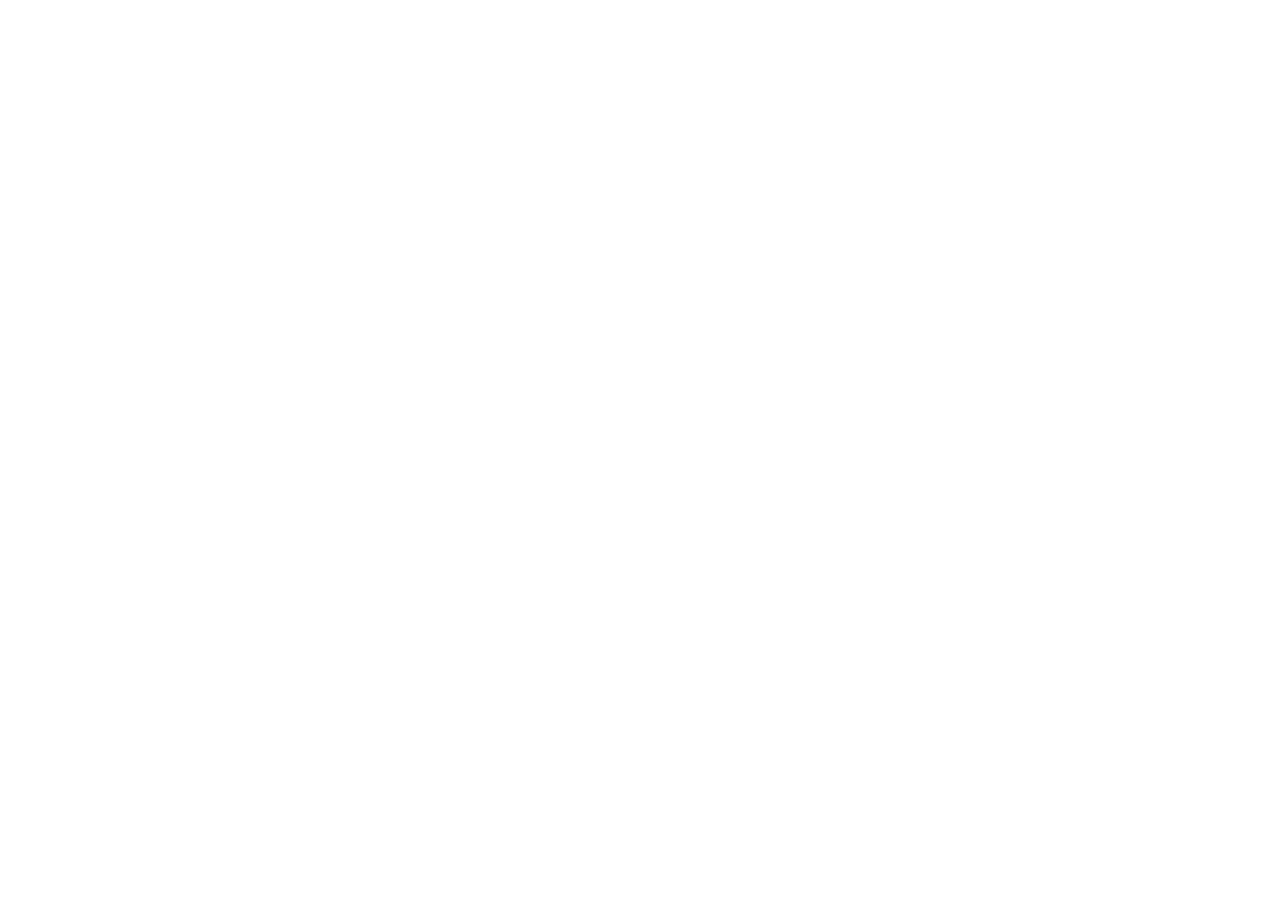
==== login.html @ 13ed6ed2 "大事件项目准备工作" ====
<!DOCTYPE html>
<html lang="en">

<head>
    <meta charset="UTF-8">
    <meta http-equiv="X-UA-Compatible" content="IE=edge">
    <meta name="viewport" content="width=device-width, initial-scale=1.0">
    <title>Document</title>
</head>

<body>

</body>

</html>
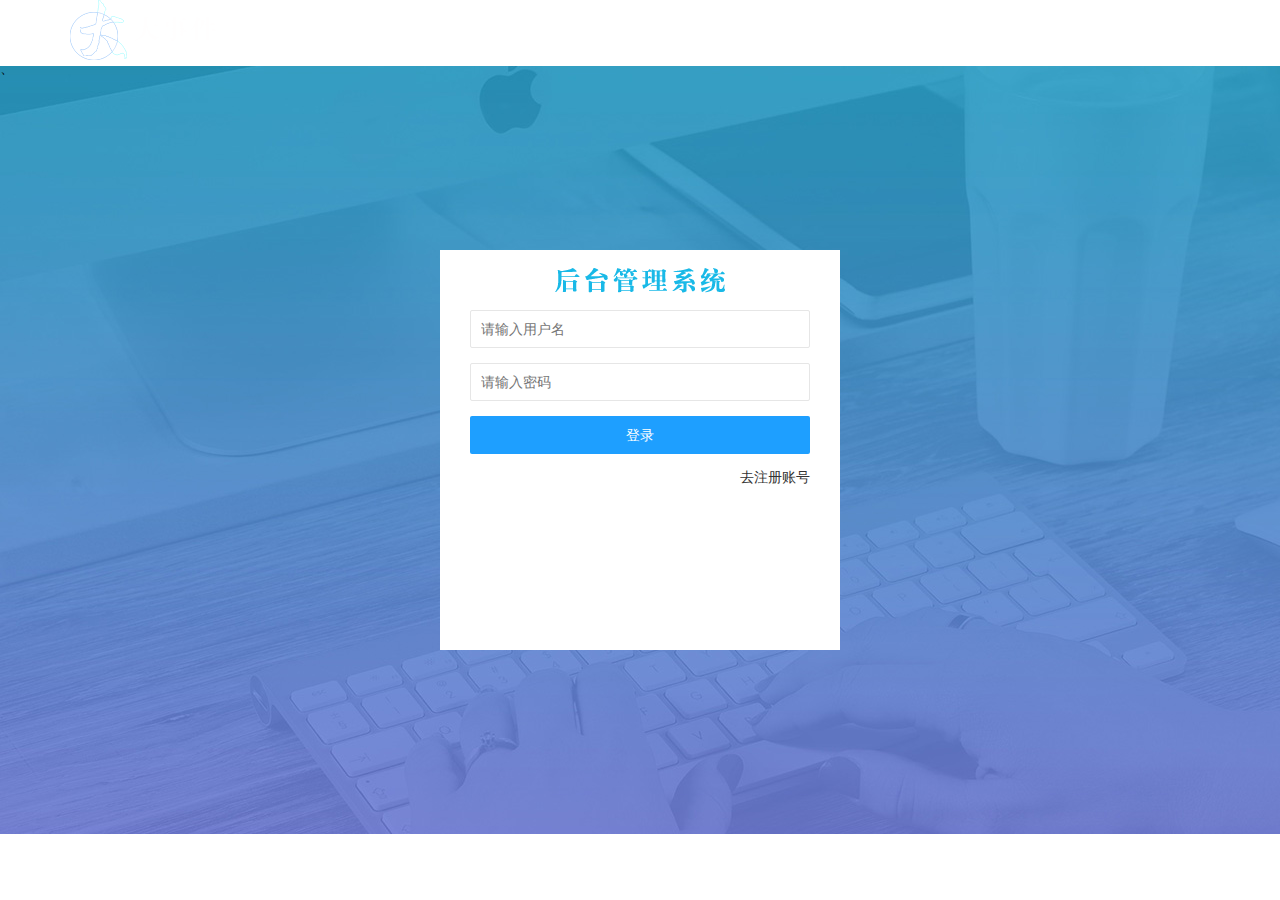
==== commit 78b5ccc9: "9.29晚学习结束" ====
--- a/login.html
+++ b/login.html
@@ -5,11 +5,75 @@
     <meta charset="UTF-8">
     <meta http-equiv="X-UA-Compatible" content="IE=edge">
     <meta name="viewport" content="width=device-width, initial-scale=1.0">
-    <title>Document</title>
+    <title>大事件注册登录页面</title>
+    <!-- 导入layui样式 -->
+    <link rel="stylesheet" href="/assets/lib/layui/css/layui.css">
+    <!-- 导入login样式 -->
+    <link rel="stylesheet" href="/assets/css/login.css">
 </head>
 
 <body>
+    <!-- 注册页面左上角logo -->
+    <div class="layui-main">
+        <img src="/assets/images/logo.png" alt="" />
+    </div>
+    <!-- 登录注册页面 -->
+    <div class="loginAndReg">
+        <!-- 头部titlelogo -->
+        <div class="title_login"></div>
+        <!-- 登录的窗口 -->
+        <div class="login_box">
+            <!-- 账号 -->
+            <form class="layui-form" action="">
+                <div class="layui-form-item">
+                    <input type="text" name="username" required lay-verify="required" placeholder="请输入用户名" autocomplete="off" class="layui-input">
+                </div>
+                <!-- 密码 -->
+                <div class="layui-form-item">
+                    <input type="text" name="passworld" required lay-verify="required|pwd" placeholder="请输入密码" autocomplete="off" class="layui-input">
+                </div>
+                <!-- 登录按钮 -->
+                <div class="layui-form-item">
+                    <button class="layui-btn layui-btn-fluid layui-btn-normal" lay-submit lay-filter="formDemo">登录</button>
+                </div>
+                <!-- 去注册账号 -->
+                <div class="layui-form-item links"><a href="javascript:;" id=link_login>去注册账号</a></div>
+            </form>
+        </div>
+        <!-- 注册的窗口 -->
+        <div class="reg_box">
+            <!-- 账号 -->
+            <form class="layui-form" action="">
+                <div class="layui-form-item">
+                    <input type="text" name="username" required lay-verify="required" placeholder="请输入用户名" autocomplete="off" class="layui-input">
+                </div>
+                <!-- 密码 -->
+                <div class="layui-form-item">
+                    <input type="text" name="passworld" required lay-verify="required|pwd" placeholder="请输入密码" autocomplete="off" class="layui-input">
+                </div>
+                <!-- 确认密码 -->
+                <div class="layui-form-item">
+                    <input type="text" name="repassworld" required lay-verify="required|pwd" placeholder="再次确认密码" autocomplete="off" class="layui-input">
+                </div>
+                <!-- 登录按钮 -->
+                <div class="layui-form-item">
+                    <button class="layui-btn layui-btn-fluid layui-btn-normal" lay-submit lay-filter="formDemo">注册</button>
+                </div>
+                <!-- 去注册账号 -->
+                <div class="layui-form-item links"> <a href="javascript:;" id=link_reg>去登录账号</a></div>
+            </form>
 
+        </div>
+    </div>
+
+
+
+    <!-- 导入layui脚本 -->
+    <script src="/assets/lib/layui/layui.all.js"></script>
+    <!-- 导入jquery脚本 -->、
+    <script src="/assets/lib/jquery.js"></script>
+    <!-- 导入login的脚本 -->
+    <script src="/assets/js/login.js"></script>
 </body>
 
 </html>--- a/assets/lib/layui/css/layui.css
+++ b/assets/lib/layui/css/layui.css
@@ -0,0 +1,2 @@
+/** layui-v2.5.5 MIT License By https://www.layui.com */
+ .layui-inline,img{display:inline-block;vertical-align:middle}h1,h2,h3,h4,h5,h6{font-weight:400}.layui-edge,.layui-header,.layui-inline,.layui-main{position:relative}.layui-body,.layui-edge,.layui-elip{overflow:hidden}.layui-btn,.layui-edge,.layui-inline,img{vertical-align:middle}.layui-btn,.layui-disabled,.layui-icon,.layui-unselect{-moz-user-select:none;-webkit-user-select:none;-ms-user-select:none}.layui-elip,.layui-form-checkbox span,.layui-form-pane .layui-form-label{text-overflow:ellipsis;white-space:nowrap}.layui-breadcrumb,.layui-tree-btnGroup{visibility:hidden}blockquote,body,button,dd,div,dl,dt,form,h1,h2,h3,h4,h5,h6,input,li,ol,p,pre,td,textarea,th,ul{margin:0;padding:0;-webkit-tap-highlight-color:rgba(0,0,0,0)}a:active,a:hover{outline:0}img{border:none}li{list-style:none}table{border-collapse:collapse;border-spacing:0}h4,h5,h6{font-size:100%}button,input,optgroup,option,select,textarea{font-family:inherit;font-size:inherit;font-style:inherit;font-weight:inherit;outline:0}pre{white-space:pre-wrap;white-space:-moz-pre-wrap;white-space:-pre-wrap;white-space:-o-pre-wrap;word-wrap:break-word}body{line-height:24px;font:14px Helvetica Neue,Helvetica,PingFang SC,Tahoma,Arial,sans-serif}hr{height:1px;margin:10px 0;border:0;clear:both}a{color:#333;text-decoration:none}a:hover{color:#777}a cite{font-style:normal;*cursor:pointer}.layui-border-box,.layui-border-box *{box-sizing:border-box}.layui-box,.layui-box *{box-sizing:content-box}.layui-clear{clear:both;*zoom:1}.layui-clear:after{content:'\20';clear:both;*zoom:1;display:block;height:0}.layui-inline{*display:inline;*zoom:1}.layui-edge{display:inline-block;width:0;height:0;border-width:6px;border-style:dashed;border-color:transparent}.layui-edge-top{top:-4px;border-bottom-color:#999;border-bottom-style:solid}.layui-edge-right{border-left-color:#999;border-left-style:solid}.layui-edge-bottom{top:2px;border-top-color:#999;border-top-style:solid}.layui-edge-left{border-right-color:#999;border-right-style:solid}.layui-disabled,.layui-disabled:hover{color:#d2d2d2!important;cursor:not-allowed!important}.layui-circle{border-radius:100%}.layui-show{display:block!important}.layui-hide{display:none!important}@font-face{font-family:layui-icon;src:url(../font/iconfont.eot?v=250);src:url(../font/iconfont.eot?v=250#iefix) format('embedded-opentype'),url(../font/iconfont.woff2?v=250) format('woff2'),url(../font/iconfont.woff?v=250) format('woff'),url(../font/iconfont.ttf?v=250) format('truetype'),url(../font/iconfont.svg?v=250#layui-icon) format('svg')}.layui-icon{font-family:layui-icon!important;font-size:16px;font-style:normal;-webkit-font-smoothing:antialiased;-moz-osx-font-smoothing:grayscale}.layui-icon-reply-fill:before{content:"\e611"}.layui-icon-set-fill:before{content:"\e614"}.layui-icon-menu-fill:before{content:"\e60f"}.layui-icon-search:before{content:"\e615"}.layui-icon-share:before{content:"\e641"}.layui-icon-set-sm:before{content:"\e620"}.layui-icon-engine:before{content:"\e628"}.layui-icon-close:before{content:"\1006"}.layui-icon-close-fill:before{content:"\1007"}.layui-icon-chart-screen:before{content:"\e629"}.layui-icon-star:before{content:"\e600"}.layui-icon-circle-dot:before{content:"\e617"}.layui-icon-chat:before{content:"\e606"}.layui-icon-release:before{content:"\e609"}.layui-icon-list:before{content:"\e60a"}.layui-icon-chart:before{content:"\e62c"}.layui-icon-ok-circle:before{content:"\1005"}.layui-icon-layim-theme:before{content:"\e61b"}.layui-icon-table:before{content:"\e62d"}.layui-icon-right:before{content:"\e602"}.layui-icon-left:before{content:"\e603"}.layui-icon-cart-simple:before{content:"\e698"}.layui-icon-face-cry:before{content:"\e69c"}.layui-icon-face-smile:before{content:"\e6af"}.layui-icon-survey:before{content:"\e6b2"}.layui-icon-tree:before{content:"\e62e"}.layui-icon-upload-circle:before{content:"\e62f"}.layui-icon-add-circle:before{content:"\e61f"}.layui-icon-download-circle:before{content:"\e601"}.layui-icon-templeate-1:before{content:"\e630"}.layui-icon-util:before{content:"\e631"}.layui-icon-face-surprised:before{content:"\e664"}.layui-icon-edit:before{content:"\e642"}.layui-icon-speaker:before{content:"\e645"}.layui-icon-down:before{content:"\e61a"}.layui-icon-file:before{content:"\e621"}.layui-icon-layouts:before{content:"\e632"}.layui-icon-rate-half:before{content:"\e6c9"}.layui-icon-add-circle-fine:before{content:"\e608"}.layui-icon-prev-circle:before{content:"\e633"}.layui-icon-read:before{content:"\e705"}.layui-icon-404:before{content:"\e61c"}.layui-icon-carousel:before{content:"\e634"}.layui-icon-help:before{content:"\e607"}.layui-icon-code-circle:before{content:"\e635"}.layui-icon-water:before{content:"\e636"}.layui-icon-username:before{content:"\e66f"}.layui-icon-find-fill:before{content:"\e670"}.layui-icon-about:before{content:"\e60b"}.layui-icon-location:before{content:"\e715"}.layui-icon-up:before{content:"\e619"}.layui-icon-pause:before{content:"\e651"}.layui-icon-date:before{content:"\e637"}.layui-icon-layim-uploadfile:before{content:"\e61d"}.layui-icon-delete:before{content:"\e640"}.layui-icon-play:before{content:"\e652"}.layui-icon-top:before{content:"\e604"}.layui-icon-friends:before{content:"\e612"}.layui-icon-refresh-3:before{content:"\e9aa"}.layui-icon-ok:before{content:"\e605"}.layui-icon-layer:before{content:"\e638"}.layui-icon-face-smile-fine:before{content:"\e60c"}.layui-icon-dollar:before{content:"\e659"}.layui-icon-group:before{content:"\e613"}.layui-icon-layim-download:before{content:"\e61e"}.layui-icon-picture-fine:before{content:"\e60d"}.layui-icon-link:before{content:"\e64c"}.layui-icon-diamond:before{content:"\e735"}.layui-icon-log:before{content:"\e60e"}.layui-icon-rate-solid:before{content:"\e67a"}.layui-icon-fonts-del:before{content:"\e64f"}.layui-icon-unlink:before{content:"\e64d"}.layui-icon-fonts-clear:before{content:"\e639"}.layui-icon-triangle-r:before{content:"\e623"}.layui-icon-circle:before{content:"\e63f"}.layui-icon-radio:before{content:"\e643"}.layui-icon-align-center:before{content:"\e647"}.layui-icon-align-right:before{content:"\e648"}.layui-icon-align-left:before{content:"\e649"}.layui-icon-loading-1:before{content:"\e63e"}.layui-icon-return:before{content:"\e65c"}.layui-icon-fonts-strong:before{content:"\e62b"}.layui-icon-upload:before{content:"\e67c"}.layui-icon-dialogue:before{content:"\e63a"}.layui-icon-video:before{content:"\e6ed"}.layui-icon-headset:before{content:"\e6fc"}.layui-icon-cellphone-fine:before{content:"\e63b"}.layui-icon-add-1:before{content:"\e654"}.layui-icon-face-smile-b:before{content:"\e650"}.layui-icon-fonts-html:before{content:"\e64b"}.layui-icon-form:before{content:"\e63c"}.layui-icon-cart:before{content:"\e657"}.layui-icon-camera-fill:before{content:"\e65d"}.layui-icon-tabs:before{content:"\e62a"}.layui-icon-fonts-code:before{content:"\e64e"}.layui-icon-fire:before{content:"\e756"}.layui-icon-set:before{content:"\e716"}.layui-icon-fonts-u:before{content:"\e646"}.layui-icon-triangle-d:before{content:"\e625"}.layui-icon-tips:before{content:"\e702"}.layui-icon-picture:before{content:"\e64a"}.layui-icon-more-vertical:before{content:"\e671"}.layui-icon-flag:before{content:"\e66c"}.layui-icon-loading:before{content:"\e63d"}.layui-icon-fonts-i:before{content:"\e644"}.layui-icon-refresh-1:before{content:"\e666"}.layui-icon-rmb:before{content:"\e65e"}.layui-icon-home:before{content:"\e68e"}.layui-icon-user:before{content:"\e770"}.layui-icon-notice:before{content:"\e667"}.layui-icon-login-weibo:before{content:"\e675"}.layui-icon-voice:before{content:"\e688"}.layui-icon-upload-drag:before{content:"\e681"}.layui-icon-login-qq:before{content:"\e676"}.layui-icon-snowflake:before{content:"\e6b1"}.layui-icon-file-b:before{content:"\e655"}.layui-icon-template:before{content:"\e663"}.layui-icon-auz:before{content:"\e672"}.layui-icon-console:before{content:"\e665"}.layui-icon-app:before{content:"\e653"}.layui-icon-prev:before{content:"\e65a"}.layui-icon-website:before{content:"\e7ae"}.layui-icon-next:before{content:"\e65b"}.layui-icon-component:before{content:"\e857"}.layui-icon-more:before{content:"\e65f"}.layui-icon-login-wechat:before{content:"\e677"}.layui-icon-shrink-right:before{content:"\e668"}.layui-icon-spread-left:before{content:"\e66b"}.layui-icon-camera:before{content:"\e660"}.layui-icon-note:before{content:"\e66e"}.layui-icon-refresh:before{content:"\e669"}.layui-icon-female:before{content:"\e661"}.layui-icon-male:before{content:"\e662"}.layui-icon-password:before{content:"\e673"}.layui-icon-senior:before{content:"\e674"}.layui-icon-theme:before{content:"\e66a"}.layui-icon-tread:before{content:"\e6c5"}.layui-icon-praise:before{content:"\e6c6"}.layui-icon-star-fill:before{content:"\e658"}.layui-icon-rate:before{content:"\e67b"}.layui-icon-template-1:before{content:"\e656"}.layui-icon-vercode:before{content:"\e679"}.layui-icon-cellphone:before{content:"\e678"}.layui-icon-screen-full:before{content:"\e622"}.layui-icon-screen-restore:before{content:"\e758"}.layui-icon-cols:before{content:"\e610"}.layui-icon-export:before{content:"\e67d"}.layui-icon-print:before{content:"\e66d"}.layui-icon-slider:before{content:"\e714"}.layui-icon-addition:before{content:"\e624"}.layui-icon-subtraction:before{content:"\e67e"}.layui-icon-service:before{content:"\e626"}.layui-icon-transfer:before{content:"\e691"}.layui-main{width:1140px;margin:0 auto}.layui-header{z-index:1000;height:60px}.layui-header a:hover{transition:all .5s;-webkit-transition:all .5s}.layui-side{position:fixed;left:0;top:0;bottom:0;z-index:999;width:200px;overflow-x:hidden}.layui-side-scroll{position:relative;width:220px;height:100%;overflow-x:hidden}.layui-body{position:absolute;left:200px;right:0;top:0;bottom:0;z-index:998;width:auto;overflow-y:auto;box-sizing:border-box}.layui-layout-body{overflow:hidden}.layui-layout-admin .layui-header{background-color:#23262E}.layui-layout-admin .layui-side{top:60px;width:200px;overflow-x:hidden}.layui-layout-admin .layui-body{position:fixed;top:60px;bottom:44px}.layui-layout-admin .layui-main{width:auto;margin:0 15px}.layui-layout-admin .layui-footer{position:fixed;left:200px;right:0;bottom:0;height:44px;line-height:44px;padding:0 15px;background-color:#eee}.layui-layout-admin .layui-logo{position:absolute;left:0;top:0;width:200px;height:100%;line-height:60px;text-align:center;color:#009688;font-size:16px}.layui-layout-admin .layui-header .layui-nav{background:0 0}.layui-layout-left{position:absolute!important;left:200px;top:0}.layui-layout-right{position:absolute!important;right:0;top:0}.layui-container{position:relative;margin:0 auto;padding:0 15px;box-sizing:border-box}.layui-fluid{position:relative;margin:0 auto;padding:0 15px}.layui-row:after,.layui-row:before{content:'';display:block;clear:both}.layui-col-lg1,.layui-col-lg10,.layui-col-lg11,.layui-col-lg12,.layui-col-lg2,.layui-col-lg3,.layui-col-lg4,.layui-col-lg5,.layui-col-lg6,.layui-col-lg7,.layui-col-lg8,.layui-col-lg9,.layui-col-md1,.layui-col-md10,.layui-col-md11,.layui-col-md12,.layui-col-md2,.layui-col-md3,.layui-col-md4,.layui-col-md5,.layui-col-md6,.layui-col-md7,.layui-col-md8,.layui-col-md9,.layui-col-sm1,.layui-col-sm10,.layui-col-sm11,.layui-col-sm12,.layui-col-sm2,.layui-col-sm3,.layui-col-sm4,.layui-col-sm5,.layui-col-sm6,.layui-col-sm7,.layui-col-sm8,.layui-col-sm9,.layui-col-xs1,.layui-col-xs10,.layui-col-xs11,.layui-col-xs12,.layui-col-xs2,.layui-col-xs3,.layui-col-xs4,.layui-col-xs5,.layui-col-xs6,.layui-col-xs7,.layui-col-xs8,.layui-col-xs9{position:relative;display:block;box-sizing:border-box}.layui-col-xs1,.layui-col-xs10,.layui-col-xs11,.layui-col-xs12,.layui-col-xs2,.layui-col-xs3,.layui-col-xs4,.layui-col-xs5,.layui-col-xs6,.layui-col-xs7,.layui-col-xs8,.layui-col-xs9{float:left}.layui-col-xs1{width:8.33333333%}.layui-col-xs2{width:16.66666667%}.layui-col-xs3{width:25%}.layui-col-xs4{width:33.33333333%}.layui-col-xs5{width:41.66666667%}.layui-col-xs6{width:50%}.layui-col-xs7{width:58.33333333%}.layui-col-xs8{width:66.66666667%}.layui-col-xs9{width:75%}.layui-col-xs10{width:83.33333333%}.layui-col-xs11{width:91.66666667%}.layui-col-xs12{width:100%}.layui-col-xs-offset1{margin-left:8.33333333%}.layui-col-xs-offset2{margin-left:16.66666667%}.layui-col-xs-offset3{margin-left:25%}.layui-col-xs-offset4{margin-left:33.33333333%}.layui-col-xs-offset5{margin-left:41.66666667%}.layui-col-xs-offset6{margin-left:50%}.layui-col-xs-offset7{margin-left:58.33333333%}.layui-col-xs-offset8{margin-left:66.66666667%}.layui-col-xs-offset9{margin-left:75%}.layui-col-xs-offset10{margin-left:83.33333333%}.layui-col-xs-offset11{margin-left:91.66666667%}.layui-col-xs-offset12{margin-left:100%}@media screen and (max-width:768px){.layui-hide-xs{display:none!important}.layui-show-xs-block{display:block!important}.layui-show-xs-inline{display:inline!important}.layui-show-xs-inline-block{display:inline-block!important}}@media screen and (min-width:768px){.layui-container{width:750px}.layui-hide-sm{display:none!important}.layui-show-sm-block{display:block!important}.layui-show-sm-inline{display:inline!important}.layui-show-sm-inline-block{display:inline-block!important}.layui-col-sm1,.layui-col-sm10,.layui-col-sm11,.layui-col-sm12,.layui-col-sm2,.layui-col-sm3,.layui-col-sm4,.layui-col-sm5,.layui-col-sm6,.layui-col-sm7,.layui-col-sm8,.layui-col-sm9{float:left}.layui-col-sm1{width:8.33333333%}.layui-col-sm2{width:16.66666667%}.layui-col-sm3{width:25%}.layui-col-sm4{width:33.33333333%}.layui-col-sm5{width:41.66666667%}.layui-col-sm6{width:50%}.layui-col-sm7{width:58.33333333%}.layui-col-sm8{width:66.66666667%}.layui-col-sm9{width:75%}.layui-col-sm10{width:83.33333333%}.layui-col-sm11{width:91.66666667%}.layui-col-sm12{width:100%}.layui-col-sm-offset1{margin-left:8.33333333%}.layui-col-sm-offset2{margin-left:16.66666667%}.layui-col-sm-offset3{margin-left:25%}.layui-col-sm-offset4{margin-left:33.33333333%}.layui-col-sm-offset5{margin-left:41.66666667%}.layui-col-sm-offset6{margin-left:50%}.layui-col-sm-offset7{margin-left:58.33333333%}.layui-col-sm-offset8{margin-left:66.66666667%}.layui-col-sm-offset9{margin-left:75%}.layui-col-sm-offset10{margin-left:83.33333333%}.layui-col-sm-offset11{margin-left:91.66666667%}.layui-col-sm-offset12{margin-left:100%}}@media screen and (min-width:992px){.layui-container{width:970px}.layui-hide-md{display:none!important}.layui-show-md-block{display:block!important}.layui-show-md-inline{display:inline!important}.layui-show-md-inline-block{display:inline-block!important}.layui-col-md1,.layui-col-md10,.layui-col-md11,.layui-col-md12,.layui-col-md2,.layui-col-md3,.layui-col-md4,.layui-col-md5,.layui-col-md6,.layui-col-md7,.layui-col-md8,.layui-col-md9{float:left}.layui-col-md1{width:8.33333333%}.layui-col-md2{width:16.66666667%}.layui-col-md3{width:25%}.layui-col-md4{width:33.33333333%}.layui-col-md5{width:41.66666667%}.layui-col-md6{width:50%}.layui-col-md7{width:58.33333333%}.layui-col-md8{width:66.66666667%}.layui-col-md9{width:75%}.layui-col-md10{width:83.33333333%}.layui-col-md11{width:91.66666667%}.layui-col-md12{width:100%}.layui-col-md-offset1{margin-left:8.33333333%}.layui-col-md-offset2{margin-left:16.66666667%}.layui-col-md-offset3{margin-left:25%}.layui-col-md-offset4{margin-left:33.33333333%}.layui-col-md-offset5{margin-left:41.66666667%}.layui-col-md-offset6{margin-left:50%}.layui-col-md-offset7{margin-left:58.33333333%}.layui-col-md-offset8{margin-left:66.66666667%}.layui-col-md-offset9{margin-left:75%}.layui-col-md-offset10{margin-left:83.33333333%}.layui-col-md-offset11{margin-left:91.66666667%}.layui-col-md-offset12{margin-left:100%}}@media screen and (min-width:1200px){.layui-container{width:1170px}.layui-hide-lg{display:none!important}.layui-show-lg-block{display:block!important}.layui-show-lg-inline{display:inline!important}.layui-show-lg-inline-block{display:inline-block!important}.layui-col-lg1,.layui-col-lg10,.layui-col-lg11,.layui-col-lg12,.layui-col-lg2,.layui-col-lg3,.layui-col-lg4,.layui-col-lg5,.layui-col-lg6,.layui-col-lg7,.layui-col-lg8,.layui-col-lg9{float:left}.layui-col-lg1{width:8.33333333%}.layui-col-lg2{width:16.66666667%}.layui-col-lg3{width:25%}.layui-col-lg4{width:33.33333333%}.layui-col-lg5{width:41.66666667%}.layui-col-lg6{width:50%}.layui-col-lg7{width:58.33333333%}.layui-col-lg8{width:66.66666667%}.layui-col-lg9{width:75%}.layui-col-lg10{width:83.33333333%}.layui-col-lg11{width:91.66666667%}.layui-col-lg12{width:100%}.layui-col-lg-offset1{margin-left:8.33333333%}.layui-col-lg-offset2{margin-left:16.66666667%}.layui-col-lg-offset3{margin-left:25%}.layui-col-lg-offset4{margin-left:33.33333333%}.layui-col-lg-offset5{margin-left:41.66666667%}.layui-col-lg-offset6{margin-left:50%}.layui-col-lg-offset7{margin-left:58.33333333%}.layui-col-lg-offset8{margin-left:66.66666667%}.layui-col-lg-offset9{margin-left:75%}.layui-col-lg-offset10{margin-left:83.33333333%}.layui-col-lg-offset11{margin-left:91.66666667%}.layui-col-lg-offset12{margin-left:100%}}.layui-col-space1{margin:-.5px}.layui-col-space1>*{padding:.5px}.layui-col-space3{margin:-1.5px}.layui-col-space3>*{padding:1.5px}.layui-col-space5{margin:-2.5px}.layui-col-space5>*{padding:2.5px}.layui-col-space8{margin:-3.5px}.layui-col-space8>*{padding:3.5px}.layui-col-space10{margin:-5px}.layui-col-space10>*{padding:5px}.layui-col-space12{margin:-6px}.layui-col-space12>*{padding:6px}.layui-col-space15{margin:-7.5px}.layui-col-space15>*{padding:7.5px}.layui-col-space18{margin:-9px}.layui-col-space18>*{padding:9px}.layui-col-space20{margin:-10px}.layui-col-space20>*{padding:10px}.layui-col-space22{margin:-11px}.layui-col-space22>*{padding:11px}.layui-col-space25{margin:-12.5px}.layui-col-space25>*{padding:12.5px}.layui-col-space30{margin:-15px}.layui-col-space30>*{padding:15px}.layui-btn,.layui-input,.layui-select,.layui-textarea,.layui-upload-button{outline:0;-webkit-appearance:none;transition:all .3s;-webkit-transition:all .3s;box-sizing:border-box}.layui-elem-quote{margin-bottom:10px;padding:15px;line-height:22px;border-left:5px solid #009688;border-radius:0 2px 2px 0;background-color:#f2f2f2}.layui-quote-nm{border-style:solid;border-width:1px 1px 1px 5px;background:0 0}.layui-elem-field{margin-bottom:10px;padding:0;border-width:1px;border-style:solid}.layui-elem-field legend{margin-left:20px;padding:0 10px;font-size:20px;font-weight:300}.layui-field-title{margin:10px 0 20px;border-width:1px 0 0}.layui-field-box{padding:10px 15px}.layui-field-title .layui-field-box{padding:10px 0}.layui-progress{position:relative;height:6px;border-radius:20px;background-color:#e2e2e2}.layui-progress-bar{position:absolute;left:0;top:0;width:0;max-width:100%;height:6px;border-radius:20px;text-align:right;background-color:#5FB878;transition:all .3s;-webkit-transition:all .3s}.layui-progress-big,.layui-progress-big .layui-progress-bar{height:18px;line-height:18px}.layui-progress-text{position:relative;top:-20px;line-height:18px;font-size:12px;color:#666}.layui-progress-big .layui-progress-text{position:static;padding:0 10px;color:#fff}.layui-collapse{border-width:1px;border-style:solid;border-radius:2px}.layui-colla-content,.layui-colla-item{border-top-width:1px;border-top-style:solid}.layui-colla-item:first-child{border-top:none}.layui-colla-title{position:relative;height:42px;line-height:42px;padding:0 15px 0 35px;color:#333;background-color:#f2f2f2;cursor:pointer;font-size:14px;overflow:hidden}.layui-colla-content{display:none;padding:10px 15px;line-height:22px;color:#666}.layui-colla-icon{position:absolute;left:15px;top:0;font-size:14px}.layui-card{margin-bottom:15px;border-radius:2px;background-color:#fff;box-shadow:0 1px 2px 0 rgba(0,0,0,.05)}.layui-card:last-child{margin-bottom:0}.layui-card-header{position:relative;height:42px;line-height:42px;padding:0 15px;border-bottom:1px solid #f6f6f6;color:#333;border-radius:2px 2px 0 0;font-size:14px}.layui-bg-black,.layui-bg-blue,.layui-bg-cyan,.layui-bg-green,.layui-bg-orange,.layui-bg-red{color:#fff!important}.layui-card-body{position:relative;padding:10px 15px;line-height:24px}.layui-card-body[pad15]{padding:15px}.layui-card-body[pad20]{padding:20px}.layui-card-body .layui-table{margin:5px 0}.layui-card .layui-tab{margin:0}.layui-panel-window{position:relative;padding:15px;border-radius:0;border-top:5px solid #E6E6E6;background-color:#fff}.layui-auxiliar-moving{position:fixed;left:0;right:0;top:0;bottom:0;width:100%;height:100%;background:0 0;z-index:9999999999}.layui-form-label,.layui-form-mid,.layui-form-select,.layui-input-block,.layui-input-inline,.layui-textarea{position:relative}.layui-bg-red{background-color:#FF5722!important}.layui-bg-orange{background-color:#FFB800!important}.layui-bg-green{background-color:#009688!important}.layui-bg-cyan{background-color:#2F4056!important}.layui-bg-blue{background-color:#1E9FFF!important}.layui-bg-black{background-color:#393D49!important}.layui-bg-gray{background-color:#eee!important;color:#666!important}.layui-badge-rim,.layui-colla-content,.layui-colla-item,.layui-collapse,.layui-elem-field,.layui-form-pane .layui-form-item[pane],.layui-form-pane .layui-form-label,.layui-input,.layui-layedit,.layui-layedit-tool,.layui-quote-nm,.layui-select,.layui-tab-bar,.layui-tab-card,.layui-tab-title,.layui-tab-title .layui-this:after,.layui-textarea{border-color:#e6e6e6}.layui-timeline-item:before,hr{background-color:#e6e6e6}.layui-text{line-height:22px;font-size:14px;color:#666}.layui-text h1,.layui-text h2,.layui-text h3{font-weight:500;color:#333}.layui-text h1{font-size:30px}.layui-text h2{font-size:24px}.layui-text h3{font-size:18px}.layui-text a:not(.layui-btn){color:#01AAED}.layui-text a:not(.layui-btn):hover{text-decoration:underline}.layui-text ul{padding:5px 0 5px 15px}.layui-text ul li{margin-top:5px;list-style-type:disc}.layui-text em,.layui-word-aux{color:#999!important;padding:0 5px!important}.layui-btn{display:inline-block;height:38px;line-height:38px;padding:0 18px;background-color:#009688;color:#fff;white-space:nowrap;text-align:center;font-size:14px;border:none;border-radius:2px;cursor:pointer}.layui-btn:hover{opacity:.8;filter:alpha(opacity=80);color:#fff}.layui-btn:active{opacity:1;filter:alpha(opacity=100)}.layui-btn+.layui-btn{margin-left:10px}.layui-btn-container{font-size:0}.layui-btn-container .layui-btn{margin-right:10px;margin-bottom:10px}.layui-btn-container .layui-btn+.layui-btn{margin-left:0}.layui-table .layui-btn-container .layui-btn{margin-bottom:9px}.layui-btn-radius{border-radius:100px}.layui-btn .layui-icon{margin-right:3px;font-size:18px;vertical-align:bottom;vertical-align:middle\9}.layui-btn-primary{border:1px solid #C9C9C9;background-color:#fff;color:#555}.layui-btn-primary:hover{border-color:#009688;color:#333}.layui-btn-normal{background-color:#1E9FFF}.layui-btn-warm{background-color:#FFB800}.layui-btn-danger{background-color:#FF5722}.layui-btn-checked{background-color:#5FB878}.layui-btn-disabled,.layui-btn-disabled:active,.layui-btn-disabled:hover{border:1px solid #e6e6e6;background-color:#FBFBFB;color:#C9C9C9;cursor:not-allowed;opacity:1}.layui-btn-lg{height:44px;line-height:44px;padding:0 25px;font-size:16px}.layui-btn-sm{height:30px;line-height:30px;padding:0 10px;font-size:12px}.layui-btn-sm i{font-size:16px!important}.layui-btn-xs{height:22px;line-height:22px;padding:0 5px;font-size:12px}.layui-btn-xs i{font-size:14px!important}.layui-btn-group{display:inline-block;vertical-align:middle;font-size:0}.layui-btn-group .layui-btn{margin-left:0!important;margin-right:0!important;border-left:1px solid rgba(255,255,255,.5);border-radius:0}.layui-btn-group .layui-btn-primary{border-left:none}.layui-btn-group .layui-btn-primary:hover{border-color:#C9C9C9;color:#009688}.layui-btn-group .layui-btn:first-child{border-left:none;border-radius:2px 0 0 2px}.layui-btn-group .layui-btn-primary:first-child{border-left:1px solid #c9c9c9}.layui-btn-group .layui-btn:last-child{border-radius:0 2px 2px 0}.layui-btn-group .layui-btn+.layui-btn{margin-left:0}.layui-btn-group+.layui-btn-group{margin-left:10px}.layui-btn-fluid{width:100%}.layui-input,.layui-select,.layui-textarea{height:38px;line-height:1.3;line-height:38px\9;border-width:1px;border-style:solid;background-color:#fff;border-radius:2px}.layui-input::-webkit-input-placeholder,.layui-select::-webkit-input-placeholder,.layui-textarea::-webkit-input-placeholder{line-height:1.3}.layui-input,.layui-textarea{display:block;width:100%;padding-left:10px}.layui-input:hover,.layui-textarea:hover{border-color:#D2D2D2!important}.layui-input:focus,.layui-textarea:focus{border-color:#C9C9C9!important}.layui-textarea{min-height:100px;height:auto;line-height:20px;padding:6px 10px;resize:vertical}.layui-select{padding:0 10px}.layui-form input[type=checkbox],.layui-form input[type=radio],.layui-form select{display:none}.layui-form [lay-ignore]{display:initial}.layui-form-item{margin-bottom:15px;clear:both;*zoom:1}.layui-form-item:after{content:'\20';clear:both;*zoom:1;display:block;height:0}.layui-form-label{float:left;display:block;padding:9px 15px;width:80px;font-weight:400;line-height:20px;text-align:right}.layui-form-label-col{display:block;float:none;padding:9px 0;line-height:20px;text-align:left}.layui-form-item .layui-inline{margin-bottom:5px;margin-right:10px}.layui-input-block{margin-left:110px;min-height:36px}.layui-input-inline{display:inline-block;vertical-align:middle}.layui-form-item .layui-input-inline{float:left;width:190px;margin-right:10px}.layui-form-text .layui-input-inline{width:auto}.layui-form-mid{float:left;display:block;padding:9px 0!important;line-height:20px;margin-right:10px}.layui-form-danger+.layui-form-select .layui-input,.layui-form-danger:focus{border-color:#FF5722!important}.layui-form-select .layui-input{padding-right:30px;cursor:pointer}.layui-form-select .layui-edge{position:absolute;right:10px;top:50%;margin-top:-3px;cursor:pointer;border-width:6px;border-top-color:#c2c2c2;border-top-style:solid;transition:all .3s;-webkit-transition:all .3s}.layui-form-select dl{display:none;position:absolute;left:0;top:42px;padding:5px 0;z-index:899;min-width:100%;border:1px solid #d2d2d2;max-height:300px;overflow-y:auto;background-color:#fff;border-radius:2px;box-shadow:0 2px 4px rgba(0,0,0,.12);box-sizing:border-box}.layui-form-select dl dd,.layui-form-select dl dt{padding:0 10px;line-height:36px;white-space:nowrap;overflow:hidden;text-overflow:ellipsis}.layui-form-select dl dt{font-size:12px;color:#999}.layui-form-select dl dd{cursor:pointer}.layui-form-select dl dd:hover{background-color:#f2f2f2;-webkit-transition:.5s all;transition:.5s all}.layui-form-select .layui-select-group dd{padding-left:20px}.layui-form-select dl dd.layui-select-tips{padding-left:10px!important;color:#999}.layui-form-select dl dd.layui-this{background-color:#5FB878;color:#fff}.layui-form-checkbox,.layui-form-select dl dd.layui-disabled{background-color:#fff}.layui-form-selected dl{display:block}.layui-form-checkbox,.layui-form-checkbox *,.layui-form-switch{display:inline-block;vertical-align:middle}.layui-form-selected .layui-edge{margin-top:-9px;-webkit-transform:rotate(180deg);transform:rotate(180deg);margin-top:-3px\9}:root .layui-form-selected .layui-edge{margin-top:-9px\0/IE9}.layui-form-selectup dl{top:auto;bottom:42px}.layui-select-none{margin:5px 0;text-align:center;color:#999}.layui-select-disabled .layui-disabled{border-color:#eee!important}.layui-select-disabled .layui-edge{border-top-color:#d2d2d2}.layui-form-checkbox{position:relative;height:30px;line-height:30px;margin-right:10px;padding-right:30px;cursor:pointer;font-size:0;-webkit-transition:.1s linear;transition:.1s linear;box-sizing:border-box}.layui-form-checkbox span{padding:0 10px;height:100%;font-size:14px;border-radius:2px 0 0 2px;background-color:#d2d2d2;color:#fff;overflow:hidden}.layui-form-checkbox:hover span{background-color:#c2c2c2}.layui-form-checkbox i{position:absolute;right:0;top:0;width:30px;height:28px;border:1px solid #d2d2d2;border-left:none;border-radius:0 2px 2px 0;color:#fff;font-size:20px;text-align:center}.layui-form-checkbox:hover i{border-color:#c2c2c2;color:#c2c2c2}.layui-form-checked,.layui-form-checked:hover{border-color:#5FB878}.layui-form-checked span,.layui-form-checked:hover span{background-color:#5FB878}.layui-form-checked i,.layui-form-checked:hover i{color:#5FB878}.layui-form-item .layui-form-checkbox{margin-top:4px}.layui-form-checkbox[lay-skin=primary]{height:auto!important;line-height:normal!important;min-width:18px;min-height:18px;border:none!important;margin-right:0;padding-left:28px;padding-right:0;background:0 0}.layui-form-checkbox[lay-skin=primary] span{padding-left:0;padding-right:15px;line-height:18px;background:0 0;color:#666}.layui-form-checkbox[lay-skin=primary] i{right:auto;left:0;width:16px;height:16px;line-height:16px;border:1px solid #d2d2d2;font-size:12px;border-radius:2px;background-color:#fff;-webkit-transition:.1s linear;transition:.1s linear}.layui-form-checkbox[lay-skin=primary]:hover i{border-color:#5FB878;color:#fff}.layui-form-checked[lay-skin=primary] i{border-color:#5FB878!important;background-color:#5FB878;color:#fff}.layui-checkbox-disbaled[lay-skin=primary] span{background:0 0!important;color:#c2c2c2}.layui-checkbox-disbaled[lay-skin=primary]:hover i{border-color:#d2d2d2}.layui-form-item .layui-form-checkbox[lay-skin=primary]{margin-top:10px}.layui-form-switch{position:relative;height:22px;line-height:22px;min-width:35px;padding:0 5px;margin-top:8px;border:1px solid #d2d2d2;border-radius:20px;cursor:pointer;background-color:#fff;-webkit-transition:.1s linear;transition:.1s linear}.layui-form-switch i{position:absolute;left:5px;top:3px;width:16px;height:16px;border-radius:20px;background-color:#d2d2d2;-webkit-transition:.1s linear;transition:.1s linear}.layui-form-switch em{position:relative;top:0;width:25px;margin-left:21px;padding:0!important;text-align:center!important;color:#999!important;font-style:normal!important;font-size:12px}.layui-form-onswitch{border-color:#5FB878;background-color:#5FB878}.layui-checkbox-disbaled,.layui-checkbox-disbaled i{border-color:#e2e2e2!important}.layui-form-onswitch i{left:100%;margin-left:-21px;background-color:#fff}.layui-form-onswitch em{margin-left:5px;margin-right:21px;color:#fff!important}.layui-checkbox-disbaled span{background-color:#e2e2e2!important}.layui-checkbox-disbaled:hover i{color:#fff!important}[lay-radio]{display:none}.layui-form-radio,.layui-form-radio *{display:inline-block;vertical-align:middle}.layui-form-radio{line-height:28px;margin:6px 10px 0 0;padding-right:10px;cursor:pointer;font-size:0}.layui-form-radio *{font-size:14px}.layui-form-radio>i{margin-right:8px;font-size:22px;color:#c2c2c2}.layui-form-radio>i:hover,.layui-form-radioed>i{color:#5FB878}.layui-radio-disbaled>i{color:#e2e2e2!important}.layui-form-pane .layui-form-label{width:110px;padding:8px 15px;height:38px;line-height:20px;border-width:1px;border-style:solid;border-radius:2px 0 0 2px;text-align:center;background-color:#FBFBFB;overflow:hidden;box-sizing:border-box}.layui-form-pane .layui-input-inline{margin-left:-1px}.layui-form-pane .layui-input-block{margin-left:110px;left:-1px}.layui-form-pane .layui-input{border-radius:0 2px 2px 0}.layui-form-pane .layui-form-text .layui-form-label{float:none;width:100%;border-radius:2px;box-sizing:border-box;text-align:left}.layui-form-pane .layui-form-text .layui-input-inline{display:block;margin:0;top:-1px;clear:both}.layui-form-pane .layui-form-text .layui-input-block{margin:0;left:0;top:-1px}.layui-form-pane .layui-form-text .layui-textarea{min-height:100px;border-radius:0 0 2px 2px}.layui-form-pane .layui-form-checkbox{margin:4px 0 4px 10px}.layui-form-pane .layui-form-radio,.layui-form-pane .layui-form-switch{margin-top:6px;margin-left:10px}.layui-form-pane .layui-form-item[pane]{position:relative;border-width:1px;border-style:solid}.layui-form-pane .layui-form-item[pane] .layui-form-label{position:absolute;left:0;top:0;height:100%;border-width:0 1px 0 0}.layui-form-pane .layui-form-item[pane] .layui-input-inline{margin-left:110px}@media screen and (max-width:450px){.layui-form-item .layui-form-label{text-overflow:ellipsis;overflow:hidden;white-space:nowrap}.layui-form-item .layui-inline{display:block;margin-right:0;margin-bottom:20px;clear:both}.layui-form-item .layui-inline:after{content:'\20';clear:both;display:block;height:0}.layui-form-item .layui-input-inline{display:block;float:none;left:-3px;width:auto;margin:0 0 10px 112px}.layui-form-item .layui-input-inline+.layui-form-mid{margin-left:110px;top:-5px;padding:0}.layui-form-item .layui-form-checkbox{margin-right:5px;margin-bottom:5px}}.layui-layedit{border-width:1px;border-style:solid;border-radius:2px}.layui-layedit-tool{padding:3px 5px;border-bottom-width:1px;border-bottom-style:solid;font-size:0}.layedit-tool-fixed{position:fixed;top:0;border-top:1px solid #e2e2e2}.layui-layedit-tool .layedit-tool-mid,.layui-layedit-tool .layui-icon{display:inline-block;vertical-align:middle;text-align:center;font-size:14px}.layui-layedit-tool .layui-icon{position:relative;width:32px;height:30px;line-height:30px;margin:3px 5px;color:#777;cursor:pointer;border-radius:2px}.layui-layedit-tool .layui-icon:hover{color:#393D49}.layui-layedit-tool .layui-icon:active{color:#000}.layui-layedit-tool .layedit-tool-active{background-color:#e2e2e2;color:#000}.layui-layedit-tool .layui-disabled,.layui-layedit-tool .layui-disabled:hover{color:#d2d2d2;cursor:not-allowed}.layui-layedit-tool .layedit-tool-mid{width:1px;height:18px;margin:0 10px;background-color:#d2d2d2}.layedit-tool-html{width:50px!important;font-size:30px!important}.layedit-tool-b,.layedit-tool-code,.layedit-tool-help{font-size:16px!important}.layedit-tool-d,.layedit-tool-face,.layedit-tool-image,.layedit-tool-unlink{font-size:18px!important}.layedit-tool-image input{position:absolute;font-size:0;left:0;top:0;width:100%;height:100%;opacity:.01;filter:Alpha(opacity=1);cursor:pointer}.layui-layedit-iframe iframe{display:block;width:100%}#LAY_layedit_code{overflow:hidden}.layui-laypage{display:inline-block;*display:inline;*zoom:1;vertical-align:middle;margin:10px 0;font-size:0}.layui-laypage>a:first-child,.layui-laypage>a:first-child em{border-radius:2px 0 0 2px}.layui-laypage>a:last-child,.layui-laypage>a:last-child em{border-radius:0 2px 2px 0}.layui-laypage>:first-child{margin-left:0!important}.layui-laypage>:last-child{margin-right:0!important}.layui-laypage a,.layui-laypage button,.layui-laypage input,.layui-laypage select,.layui-laypage span{border:1px solid #e2e2e2}.layui-laypage a,.layui-laypage span{display:inline-block;*display:inline;*zoom:1;vertical-align:middle;padding:0 15px;height:28px;line-height:28px;margin:0 -1px 5px 0;background-color:#fff;color:#333;font-size:12px}.layui-flow-more a *,.layui-laypage input,.layui-table-view select[lay-ignore]{display:inline-block}.layui-laypage a:hover{color:#009688}.layui-laypage em{font-style:normal}.layui-laypage .layui-laypage-spr{color:#999;font-weight:700}.layui-laypage a{text-decoration:none}.layui-laypage .layui-laypage-curr{position:relative}.layui-laypage .layui-laypage-curr em{position:relative;color:#fff}.layui-laypage .layui-laypage-curr .layui-laypage-em{position:absolute;left:-1px;top:-1px;padding:1px;width:100%;height:100%;background-color:#009688}.layui-laypage-em{border-radius:2px}.layui-laypage-next em,.layui-laypage-prev em{font-family:Sim sun;font-size:16px}.layui-laypage .layui-laypage-count,.layui-laypage .layui-laypage-limits,.layui-laypage .layui-laypage-refresh,.layui-laypage .layui-laypage-skip{margin-left:10px;margin-right:10px;padding:0;border:none}.layui-laypage .layui-laypage-limits,.layui-laypage .layui-laypage-refresh{vertical-align:top}.layui-laypage .layui-laypage-refresh i{font-size:18px;cursor:pointer}.layui-laypage select{height:22px;padding:3px;border-radius:2px;cursor:pointer}.layui-laypage .layui-laypage-skip{height:30px;line-height:30px;color:#999}.layui-laypage button,.layui-laypage input{height:30px;line-height:30px;border-radius:2px;vertical-align:top;background-color:#fff;box-sizing:border-box}.layui-laypage input{width:40px;margin:0 10px;padding:0 3px;text-align:center}.layui-laypage input:focus,.layui-laypage select:focus{border-color:#009688!important}.layui-laypage button{margin-left:10px;padding:0 10px;cursor:pointer}.layui-table,.layui-table-view{margin:10px 0}.layui-flow-more{margin:10px 0;text-align:center;color:#999;font-size:14px}.layui-flow-more a{height:32px;line-height:32px}.layui-flow-more a *{vertical-align:top}.layui-flow-more a cite{padding:0 20px;border-radius:3px;background-color:#eee;color:#333;font-style:normal}.layui-flow-more a cite:hover{opacity:.8}.layui-flow-more a i{font-size:30px;color:#737383}.layui-table{width:100%;background-color:#fff;color:#666}.layui-table tr{transition:all .3s;-webkit-transition:all .3s}.layui-table th{text-align:left;font-weight:400}.layui-table tbody tr:hover,.layui-table thead tr,.layui-table-click,.layui-table-header,.layui-table-hover,.layui-table-mend,.layui-table-patch,.layui-table-tool,.layui-table-total,.layui-table-total tr,.layui-table[lay-even] tr:nth-child(even){background-color:#f2f2f2}.layui-table td,.layui-table th,.layui-table-col-set,.layui-table-fixed-r,.layui-table-grid-down,.layui-table-header,.layui-table-page,.layui-table-tips-main,.layui-table-tool,.layui-table-total,.layui-table-view,.layui-table[lay-skin=line],.layui-table[lay-skin=row]{border-width:1px;border-style:solid;border-color:#e6e6e6}.layui-table td,.layui-table th{position:relative;padding:9px 15px;min-height:20px;line-height:20px;font-size:14px}.layui-table[lay-skin=line] td,.layui-table[lay-skin=line] th{border-width:0 0 1px}.layui-table[lay-skin=row] td,.layui-table[lay-skin=row] th{border-width:0 1px 0 0}.layui-table[lay-skin=nob] td,.layui-table[lay-skin=nob] th{border:none}.layui-table img{max-width:100px}.layui-table[lay-size=lg] td,.layui-table[lay-size=lg] th{padding:15px 30px}.layui-table-view .layui-table[lay-size=lg] .layui-table-cell{height:40px;line-height:40px}.layui-table[lay-size=sm] td,.layui-table[lay-size=sm] th{font-size:12px;padding:5px 10px}.layui-table-view .layui-table[lay-size=sm] .layui-table-cell{height:20px;line-height:20px}.layui-table[lay-data]{display:none}.layui-table-box{position:relative;overflow:hidden}.layui-table-view .layui-table{position:relative;width:auto;margin:0}.layui-table-view .layui-table[lay-skin=line]{border-width:0 1px 0 0}.layui-table-view .layui-table[lay-skin=row]{border-width:0 0 1px}.layui-table-view .layui-table td,.layui-table-view .layui-table th{padding:5px 0;border-top:none;border-left:none}.layui-table-view .layui-table th.layui-unselect .layui-table-cell span{cursor:pointer}.layui-table-view .layui-table td{cursor:default}.layui-table-view .layui-table td[data-edit=text]{cursor:text}.layui-table-view .layui-form-checkbox[lay-skin=primary] i{width:18px;height:18px}.layui-table-view .layui-form-radio{line-height:0;padding:0}.layui-table-view .layui-form-radio>i{margin:0;font-size:20px}.layui-table-init{position:absolute;left:0;top:0;width:100%;height:100%;text-align:center;z-index:110}.layui-table-init .layui-icon{position:absolute;left:50%;top:50%;margin:-15px 0 0 -15px;font-size:30px;color:#c2c2c2}.layui-table-header{border-width:0 0 1px;overflow:hidden}.layui-table-header .layui-table{margin-bottom:-1px}.layui-table-tool .layui-inline[lay-event]{position:relative;width:26px;height:26px;padding:5px;line-height:16px;margin-right:10px;text-align:center;color:#333;border:1px solid #ccc;cursor:pointer;-webkit-transition:.5s all;transition:.5s all}.layui-table-tool .layui-inline[lay-event]:hover{border:1px solid #999}.layui-table-tool-temp{padding-right:120px}.layui-table-tool-self{position:absolute;right:17px;top:10px}.layui-table-tool .layui-table-tool-self .layui-inline[lay-event]{margin:0 0 0 10px}.layui-table-tool-panel{position:absolute;top:29px;left:-1px;padding:5px 0;min-width:150px;min-height:40px;border:1px solid #d2d2d2;text-align:left;overflow-y:auto;background-color:#fff;box-shadow:0 2px 4px rgba(0,0,0,.12)}.layui-table-cell,.layui-table-tool-panel li{overflow:hidden;text-overflow:ellipsis;white-space:nowrap}.layui-table-tool-panel li{padding:0 10px;line-height:30px;-webkit-transition:.5s all;transition:.5s all}.layui-table-tool-panel li .layui-form-checkbox[lay-skin=primary]{width:100%;padding-left:28px}.layui-table-tool-panel li:hover{background-color:#f2f2f2}.layui-table-tool-panel li .layui-form-checkbox[lay-skin=primary] i{position:absolute;left:0;top:0}.layui-table-tool-panel li .layui-form-checkbox[lay-skin=primary] span{padding:0}.layui-table-tool .layui-table-tool-self .layui-table-tool-panel{left:auto;right:-1px}.layui-table-col-set{position:absolute;right:0;top:0;width:20px;height:100%;border-width:0 0 0 1px;background-color:#fff}.layui-table-sort{width:10px;height:20px;margin-left:5px;cursor:pointer!important}.layui-table-sort .layui-edge{position:absolute;left:5px;border-width:5px}.layui-table-sort .layui-table-sort-asc{top:3px;border-top:none;border-bottom-style:solid;border-bottom-color:#b2b2b2}.layui-table-sort .layui-table-sort-asc:hover{border-bottom-color:#666}.layui-table-sort .layui-table-sort-desc{bottom:5px;border-bottom:none;border-top-style:solid;border-top-color:#b2b2b2}.layui-table-sort .layui-table-sort-desc:hover{border-top-color:#666}.layui-table-sort[lay-sort=asc] .layui-table-sort-asc{border-bottom-color:#000}.layui-table-sort[lay-sort=desc] .layui-table-sort-desc{border-top-color:#000}.layui-table-cell{height:28px;line-height:28px;padding:0 15px;position:relative;box-sizing:border-box}.layui-table-cell .layui-form-checkbox[lay-skin=primary]{top:-1px;padding:0}.layui-table-cell .layui-table-link{color:#01AAED}.laytable-cell-checkbox,.laytable-cell-numbers,.laytable-cell-radio,.laytable-cell-space{padding:0;text-align:center}.layui-table-body{position:relative;overflow:auto;margin-right:-1px;margin-bottom:-1px}.layui-table-body .layui-none{line-height:26px;padding:15px;text-align:center;color:#999}.layui-table-fixed{position:absolute;left:0;top:0;z-index:101}.layui-table-fixed .layui-table-body{overflow:hidden}.layui-table-fixed-l{box-shadow:0 -1px 8px rgba(0,0,0,.08)}.layui-table-fixed-r{left:auto;right:-1px;border-width:0 0 0 1px;box-shadow:-1px 0 8px rgba(0,0,0,.08)}.layui-table-fixed-r .layui-table-header{position:relative;overflow:visible}.layui-table-mend{position:absolute;right:-49px;top:0;height:100%;width:50px}.layui-table-tool{position:relative;z-index:890;width:100%;min-height:50px;line-height:30px;padding:10px 15px;border-width:0 0 1px}.layui-table-tool .layui-btn-container{margin-bottom:-10px}.layui-table-page,.layui-table-total{border-width:1px 0 0;margin-bottom:-1px;overflow:hidden}.layui-table-page{position:relative;width:100%;padding:7px 7px 0;height:41px;font-size:12px;white-space:nowrap}.layui-table-page>div{height:26px}.layui-table-page .layui-laypage{margin:0}.layui-table-page .layui-laypage a,.layui-table-page .layui-laypage span{height:26px;line-height:26px;margin-bottom:10px;border:none;background:0 0}.layui-table-page .layui-laypage a,.layui-table-page .layui-laypage span.layui-laypage-curr{padding:0 12px}.layui-table-page .layui-laypage span{margin-left:0;padding:0}.layui-table-page .layui-laypage .layui-laypage-prev{margin-left:-7px!important}.layui-table-page .layui-laypage .layui-laypage-curr .layui-laypage-em{left:0;top:0;padding:0}.layui-table-page .layui-laypage button,.layui-table-page .layui-laypage input{height:26px;line-height:26px}.layui-table-page .layui-laypage input{width:40px}.layui-table-page .layui-laypage button{padding:0 10px}.layui-table-page select{height:18px}.layui-table-patch .layui-table-cell{padding:0;width:30px}.layui-table-edit{position:absolute;left:0;top:0;width:100%;height:100%;padding:0 14px 1px;border-radius:0;box-shadow:1px 1px 20px rgba(0,0,0,.15)}.layui-table-edit:focus{border-color:#5FB878!important}select.layui-table-edit{padding:0 0 0 10px;border-color:#C9C9C9}.layui-table-view .layui-form-checkbox,.layui-table-view .layui-form-radio,.layui-table-view .layui-form-switch{top:0;margin:0;box-sizing:content-box}.layui-table-view .layui-form-checkbox{top:-1px;height:26px;line-height:26px}.layui-table-view .layui-form-checkbox i{height:26px}.layui-table-grid .layui-table-cell{overflow:visible}.layui-table-grid-down{position:absolute;top:0;right:0;width:26px;height:100%;padding:5px 0;border-width:0 0 0 1px;text-align:center;background-color:#fff;color:#999;cursor:pointer}.layui-table-grid-down .layui-icon{position:absolute;top:50%;left:50%;margin:-8px 0 0 -8px}.layui-table-grid-down:hover{background-color:#fbfbfb}body .layui-table-tips .layui-layer-content{background:0 0;padding:0;box-shadow:0 1px 6px rgba(0,0,0,.12)}.layui-table-tips-main{margin:-44px 0 0 -1px;max-height:150px;padding:8px 15px;font-size:14px;overflow-y:scroll;background-color:#fff;color:#666}.layui-table-tips-c{position:absolute;right:-3px;top:-13px;width:20px;height:20px;padding:3px;cursor:pointer;background-color:#666;border-radius:50%;color:#fff}.layui-table-tips-c:hover{background-color:#777}.layui-table-tips-c:before{position:relative;right:-2px}.layui-upload-file{display:none!important;opacity:.01;filter:Alpha(opacity=1)}.layui-upload-drag,.layui-upload-form,.layui-upload-wrap{display:inline-block}.layui-upload-list{margin:10px 0}.layui-upload-choose{padding:0 10px;color:#999}.layui-upload-drag{position:relative;padding:30px;border:1px dashed #e2e2e2;background-color:#fff;text-align:center;cursor:pointer;color:#999}.layui-upload-drag .layui-icon{font-size:50px;color:#009688}.layui-upload-drag[lay-over]{border-color:#009688}.layui-upload-iframe{position:absolute;width:0;height:0;border:0;visibility:hidden}.layui-upload-wrap{position:relative;vertical-align:middle}.layui-upload-wrap .layui-upload-file{display:block!important;position:absolute;left:0;top:0;z-index:10;font-size:100px;width:100%;height:100%;opacity:.01;filter:Alpha(opacity=1);cursor:pointer}.layui-transfer-active,.layui-transfer-box{display:inline-block;vertical-align:middle}.layui-transfer-box,.layui-transfer-header,.layui-transfer-search{border-width:0;border-style:solid;border-color:#e6e6e6}.layui-transfer-box{position:relative;border-width:1px;width:200px;height:360px;border-radius:2px;background-color:#fff}.layui-transfer-box .layui-form-checkbox{width:100%;margin:0!important}.layui-transfer-header{height:38px;line-height:38px;padding:0 10px;border-bottom-width:1px}.layui-transfer-search{position:relative;padding:10px;border-bottom-width:1px}.layui-transfer-search .layui-input{height:32px;padding-left:30px;font-size:12px}.layui-transfer-search .layui-icon-search{position:absolute;left:20px;top:50%;margin-top:-8px;color:#666}.layui-transfer-active{margin:0 15px}.layui-transfer-active .layui-btn{display:block;margin:0;padding:0 15px;background-color:#5FB878;border-color:#5FB878;color:#fff}.layui-transfer-active .layui-btn-disabled{background-color:#FBFBFB;border-color:#e6e6e6;color:#C9C9C9}.layui-transfer-active .layui-btn:first-child{margin-bottom:15px}.layui-transfer-active .layui-btn .layui-icon{margin:0;font-size:14px!important}.layui-transfer-data{padding:5px 0;overflow:auto}.layui-transfer-data li{height:32px;line-height:32px;padding:0 10px}.layui-transfer-data li:hover{background-color:#f2f2f2;transition:.5s all}.layui-transfer-data .layui-none{padding:15px 10px;text-align:center;color:#999}.layui-nav{position:relative;padding:0 20px;background-color:#393D49;color:#fff;border-radius:2px;font-size:0;box-sizing:border-box}.layui-nav *{font-size:14px}.layui-nav .layui-nav-item{position:relative;display:inline-block;*display:inline;*zoom:1;vertical-align:middle;line-height:60px}.layui-nav .layui-nav-item a{display:block;padding:0 20px;color:#fff;color:rgba(255,255,255,.7);transition:all .3s;-webkit-transition:all .3s}.layui-nav .layui-this:after,.layui-nav-bar,.layui-nav-tree .layui-nav-itemed:after{position:absolute;left:0;top:0;width:0;height:5px;background-color:#5FB878;transition:all .2s;-webkit-transition:all .2s}.layui-nav-bar{z-index:1000}.layui-nav .layui-nav-item a:hover,.layui-nav .layui-this a{color:#fff}.layui-nav .layui-this:after{content:'';top:auto;bottom:0;width:100%}.layui-nav-img{width:30px;height:30px;margin-right:10px;border-radius:50%}.layui-nav .layui-nav-more{content:'';width:0;height:0;border-style:solid dashed dashed;border-color:#fff transparent transparent;overflow:hidden;cursor:pointer;transition:all .2s;-webkit-transition:all .2s;position:absolute;top:50%;right:3px;margin-top:-3px;border-width:6px;border-top-color:rgba(255,255,255,.7)}.layui-nav .layui-nav-mored,.layui-nav-itemed>a .layui-nav-more{margin-top:-9px;border-style:dashed dashed solid;border-color:transparent transparent #fff}.layui-nav-child{display:none;position:absolute;left:0;top:65px;min-width:100%;line-height:36px;padding:5px 0;box-shadow:0 2px 4px rgba(0,0,0,.12);border:1px solid #d2d2d2;background-color:#fff;z-index:100;border-radius:2px;white-space:nowrap}.layui-nav .layui-nav-child a{color:#333}.layui-nav .layui-nav-child a:hover{background-color:#f2f2f2;color:#000}.layui-nav-child dd{position:relative}.layui-nav .layui-nav-child dd.layui-this a,.layui-nav-child dd.layui-this{background-color:#5FB878;color:#fff}.layui-nav-child dd.layui-this:after{display:none}.layui-nav-tree{width:200px;padding:0}.layui-nav-tree .layui-nav-item{display:block;width:100%;line-height:45px}.layui-nav-tree .layui-nav-item a{position:relative;height:45px;line-height:45px;text-overflow:ellipsis;overflow:hidden;white-space:nowrap}.layui-nav-tree .layui-nav-item a:hover{background-color:#4E5465}.layui-nav-tree .layui-nav-bar{width:5px;height:0;background-color:#009688}.layui-nav-tree .layui-nav-child dd.layui-this,.layui-nav-tree .layui-nav-child dd.layui-this a,.layui-nav-tree .layui-this,.layui-nav-tree .layui-this>a,.layui-nav-tree .layui-this>a:hover{background-color:#009688;color:#fff}.layui-nav-tree .layui-this:after{display:none}.layui-nav-itemed>a,.layui-nav-tree .layui-nav-title a,.layui-nav-tree .layui-nav-title a:hover{color:#fff!important}.layui-nav-tree .layui-nav-child{position:relative;z-index:0;top:0;border:none;box-shadow:none}.layui-nav-tree .layui-nav-child a{height:40px;line-height:40px;color:#fff;color:rgba(255,255,255,.7)}.layui-nav-tree .layui-nav-child,.layui-nav-tree .layui-nav-child a:hover{background:0 0;color:#fff}.layui-nav-tree .layui-nav-more{right:10px}.layui-nav-itemed>.layui-nav-child{display:block;padding:0;background-color:rgba(0,0,0,.3)!important}.layui-nav-itemed>.layui-nav-child>.layui-this>.layui-nav-child{display:block}.layui-nav-side{position:fixed;top:0;bottom:0;left:0;overflow-x:hidden;z-index:999}.layui-bg-blue .layui-nav-bar,.layui-bg-blue .layui-nav-itemed:after,.layui-bg-blue .layui-this:after{background-color:#93D1FF}.layui-bg-blue .layui-nav-child dd.layui-this{background-color:#1E9FFF}.layui-bg-blue .layui-nav-itemed>a,.layui-nav-tree.layui-bg-blue .layui-nav-title a,.layui-nav-tree.layui-bg-blue .layui-nav-title a:hover{background-color:#007DDB!important}.layui-breadcrumb{font-size:0}.layui-breadcrumb>*{font-size:14px}.layui-breadcrumb a{color:#999!important}.layui-breadcrumb a:hover{color:#5FB878!important}.layui-breadcrumb a cite{color:#666;font-style:normal}.layui-breadcrumb span[lay-separator]{margin:0 10px;color:#999}.layui-tab{margin:10px 0;text-align:left!important}.layui-tab[overflow]>.layui-tab-title{overflow:hidden}.layui-tab-title{position:relative;left:0;height:40px;white-space:nowrap;font-size:0;border-bottom-width:1px;border-bottom-style:solid;transition:all .2s;-webkit-transition:all .2s}.layui-tab-title li{display:inline-block;*display:inline;*zoom:1;vertical-align:middle;font-size:14px;transition:all .2s;-webkit-transition:all .2s;position:relative;line-height:40px;min-width:65px;padding:0 15px;text-align:center;cursor:pointer}.layui-tab-title li a{display:block}.layui-tab-title .layui-this{color:#000}.layui-tab-title .layui-this:after{position:absolute;left:0;top:0;content:'';width:100%;height:41px;border-width:1px;border-style:solid;border-bottom-color:#fff;border-radius:2px 2px 0 0;box-sizing:border-box;pointer-events:none}.layui-tab-bar{position:absolute;right:0;top:0;z-index:10;width:30px;height:39px;line-height:39px;border-width:1px;border-style:solid;border-radius:2px;text-align:center;background-color:#fff;cursor:pointer}.layui-tab-bar .layui-icon{position:relative;display:inline-block;top:3px;transition:all .3s;-webkit-transition:all .3s}.layui-tab-item{display:none}.layui-tab-more{padding-right:30px;height:auto!important;white-space:normal!important}.layui-tab-more li.layui-this:after{border-bottom-color:#e2e2e2;border-radius:2px}.layui-tab-more .layui-tab-bar .layui-icon{top:-2px;top:3px\9;-webkit-transform:rotate(180deg);transform:rotate(180deg)}:root .layui-tab-more .layui-tab-bar .layui-icon{top:-2px\0/IE9}.layui-tab-content{padding:10px}.layui-tab-title li .layui-tab-close{position:relative;display:inline-block;width:18px;height:18px;line-height:20px;margin-left:8px;top:1px;text-align:center;font-size:14px;color:#c2c2c2;transition:all .2s;-webkit-transition:all .2s}.layui-tab-title li .layui-tab-close:hover{border-radius:2px;background-color:#FF5722;color:#fff}.layui-tab-brief>.layui-tab-title .layui-this{color:#009688}.layui-tab-brief>.layui-tab-more li.layui-this:after,.layui-tab-brief>.layui-tab-title .layui-this:after{border:none;border-radius:0;border-bottom:2px solid #5FB878}.layui-tab-brief[overflow]>.layui-tab-title .layui-this:after{top:-1px}.layui-tab-card{border-width:1px;border-style:solid;border-radius:2px;box-shadow:0 2px 5px 0 rgba(0,0,0,.1)}.layui-tab-card>.layui-tab-title{background-color:#f2f2f2}.layui-tab-card>.layui-tab-title li{margin-right:-1px;margin-left:-1px}.layui-tab-card>.layui-tab-title .layui-this{background-color:#fff}.layui-tab-card>.layui-tab-title .layui-this:after{border-top:none;border-width:1px;border-bottom-color:#fff}.layui-tab-card>.layui-tab-title .layui-tab-bar{height:40px;line-height:40px;border-radius:0;border-top:none;border-right:none}.layui-tab-card>.layui-tab-more .layui-this{background:0 0;color:#5FB878}.layui-tab-card>.layui-tab-more .layui-this:after{border:none}.layui-timeline{padding-left:5px}.layui-timeline-item{position:relative;padding-bottom:20px}.layui-timeline-axis{position:absolute;left:-5px;top:0;z-index:10;width:20px;height:20px;line-height:20px;background-color:#fff;color:#5FB878;border-radius:50%;text-align:center;cursor:pointer}.layui-timeline-axis:hover{color:#FF5722}.layui-timeline-item:before{content:'';position:absolute;left:5px;top:0;z-index:0;width:1px;height:100%}.layui-timeline-item:last-child:before{display:none}.layui-timeline-item:first-child:before{display:block}.layui-timeline-content{padding-left:25px}.layui-timeline-title{position:relative;margin-bottom:10px}.layui-badge,.layui-badge-dot,.layui-badge-rim{position:relative;display:inline-block;padding:0 6px;font-size:12px;text-align:center;background-color:#FF5722;color:#fff;border-radius:2px}.layui-badge{height:18px;line-height:18px}.layui-badge-dot{width:8px;height:8px;padding:0;border-radius:50%}.layui-badge-rim{height:18px;line-height:18px;border-width:1px;border-style:solid;background-color:#fff;color:#666}.layui-btn .layui-badge,.layui-btn .layui-badge-dot{margin-left:5px}.layui-nav .layui-badge,.layui-nav .layui-badge-dot{position:absolute;top:50%;margin:-8px 6px 0}.layui-tab-title .layui-badge,.layui-tab-title .layui-badge-dot{left:5px;top:-2px}.layui-carousel{position:relative;left:0;top:0;background-color:#f8f8f8}.layui-carousel>[carousel-item]{position:relative;width:100%;height:100%;overflow:hidden}.layui-carousel>[carousel-item]:before{position:absolute;content:'\e63d';left:50%;top:50%;width:100px;line-height:20px;margin:-10px 0 0 -50px;text-align:center;color:#c2c2c2;font-family:layui-icon!important;font-size:30px;font-style:normal;-webkit-font-smoothing:antialiased;-moz-osx-font-smoothing:grayscale}.layui-carousel>[carousel-item]>*{display:none;position:absolute;left:0;top:0;width:100%;height:100%;background-color:#f8f8f8;transition-duration:.3s;-webkit-transition-duration:.3s}.layui-carousel-updown>*{-webkit-transition:.3s ease-in-out up;transition:.3s ease-in-out up}.layui-carousel-arrow{display:none\9;opacity:0;position:absolute;left:10px;top:50%;margin-top:-18px;width:36px;height:36px;line-height:36px;text-align:center;font-size:20px;border:0;border-radius:50%;background-color:rgba(0,0,0,.2);color:#fff;-webkit-transition-duration:.3s;transition-duration:.3s;cursor:pointer}.layui-carousel-arrow[lay-type=add]{left:auto!important;right:10px}.layui-carousel:hover .layui-carousel-arrow[lay-type=add],.layui-carousel[lay-arrow=always] .layui-carousel-arrow[lay-type=add]{right:20px}.layui-carousel[lay-arrow=always] .layui-carousel-arrow{opacity:1;left:20px}.layui-carousel[lay-arrow=none] .layui-carousel-arrow{display:none}.layui-carousel-arrow:hover,.layui-carousel-ind ul:hover{background-color:rgba(0,0,0,.35)}.layui-carousel:hover .layui-carousel-arrow{display:block\9;opacity:1;left:20px}.layui-carousel-ind{position:relative;top:-35px;width:100%;line-height:0!important;text-align:center;font-size:0}.layui-carousel[lay-indicator=outside]{margin-bottom:30px}.layui-carousel[lay-indicator=outside] .layui-carousel-ind{top:10px}.layui-carousel[lay-indicator=outside] .layui-carousel-ind ul{background-color:rgba(0,0,0,.5)}.layui-carousel[lay-indicator=none] .layui-carousel-ind{display:none}.layui-carousel-ind ul{display:inline-block;padding:5px;background-color:rgba(0,0,0,.2);border-radius:10px;-webkit-transition-duration:.3s;transition-duration:.3s}.layui-carousel-ind li{display:inline-block;width:10px;height:10px;margin:0 3px;font-size:14px;background-color:#e2e2e2;background-color:rgba(255,255,255,.5);border-radius:50%;cursor:pointer;-webkit-transition-duration:.3s;transition-duration:.3s}.layui-carousel-ind li:hover{background-color:rgba(255,255,255,.7)}.layui-carousel-ind li.layui-this{background-color:#fff}.layui-carousel>[carousel-item]>.layui-carousel-next,.layui-carousel>[carousel-item]>.layui-carousel-prev,.layui-carousel>[carousel-item]>.layui-this{display:block}.layui-carousel>[carousel-item]>.layui-this{left:0}.layui-carousel>[carousel-item]>.layui-carousel-prev{left:-100%}.layui-carousel>[carousel-item]>.layui-carousel-next{left:100%}.layui-carousel>[carousel-item]>.layui-carousel-next.layui-carousel-left,.layui-carousel>[carousel-item]>.layui-carousel-prev.layui-carousel-right{left:0}.layui-carousel>[carousel-item]>.layui-this.layui-carousel-left{left:-100%}.layui-carousel>[carousel-item]>.layui-this.layui-carousel-right{left:100%}.layui-carousel[lay-anim=updown] .layui-carousel-arrow{left:50%!important;top:20px;margin:0 0 0 -18px}.layui-carousel[lay-anim=updown]>[carousel-item]>*,.layui-carousel[lay-anim=fade]>[carousel-item]>*{left:0!important}.layui-carousel[lay-anim=updown] .layui-carousel-arrow[lay-type=add]{top:auto!important;bottom:20px}.layui-carousel[lay-anim=updown] .layui-carousel-ind{position:absolute;top:50%;right:20px;width:auto;height:auto}.layui-carousel[lay-anim=updown] .layui-carousel-ind ul{padding:3px 5px}.layui-carousel[lay-anim=updown] .layui-carousel-ind li{display:block;margin:6px 0}.layui-carousel[lay-anim=updown]>[carousel-item]>.layui-this{top:0}.layui-carousel[lay-anim=updown]>[carousel-item]>.layui-carousel-prev{top:-100%}.layui-carousel[lay-anim=updown]>[carousel-item]>.layui-carousel-next{top:100%}.layui-carousel[lay-anim=updown]>[carousel-item]>.layui-carousel-next.layui-carousel-left,.layui-carousel[lay-anim=updown]>[carousel-item]>.layui-carousel-prev.layui-carousel-right{top:0}.layui-carousel[lay-anim=updown]>[carousel-item]>.layui-this.layui-carousel-left{top:-100%}.layui-carousel[lay-anim=updown]>[carousel-item]>.layui-this.layui-carousel-right{top:100%}.layui-carousel[lay-anim=fade]>[carousel-item]>.layui-carousel-next,.layui-carousel[lay-anim=fade]>[carousel-item]>.layui-carousel-prev{opacity:0}.layui-carousel[lay-anim=fade]>[carousel-item]>.layui-carousel-next.layui-carousel-left,.layui-carousel[lay-anim=fade]>[carousel-item]>.layui-carousel-prev.layui-carousel-right{opacity:1}.layui-carousel[lay-anim=fade]>[carousel-item]>.layui-this.layui-carousel-left,.layui-carousel[lay-anim=fade]>[carousel-item]>.layui-this.layui-carousel-right{opacity:0}.layui-fixbar{position:fixed;right:15px;bottom:15px;z-index:999999}.layui-fixbar li{width:50px;height:50px;line-height:50px;margin-bottom:1px;text-align:center;cursor:pointer;font-size:30px;background-color:#9F9F9F;color:#fff;border-radius:2px;opacity:.95}.layui-fixbar li:hover{opacity:.85}.layui-fixbar li:active{opacity:1}.layui-fixbar .layui-fixbar-top{display:none;font-size:40px}body .layui-util-face{border:none;background:0 0}body .layui-util-face .layui-layer-content{padding:0;background-color:#fff;color:#666;box-shadow:none}.layui-util-face .layui-layer-TipsG{display:none}.layui-util-face ul{position:relative;width:372px;padding:10px;border:1px solid #D9D9D9;background-color:#fff;box-shadow:0 0 20px rgba(0,0,0,.2)}.layui-util-face ul li{cursor:pointer;float:left;border:1px solid #e8e8e8;height:22px;width:26px;overflow:hidden;margin:-1px 0 0 -1px;padding:4px 2px;text-align:center}.layui-util-face ul li:hover{position:relative;z-index:2;border:1px solid #eb7350;background:#fff9ec}.layui-code{position:relative;margin:10px 0;padding:15px;line-height:20px;border:1px solid #ddd;border-left-width:6px;background-color:#F2F2F2;color:#333;font-family:Courier New;font-size:12px}.layui-rate,.layui-rate *{display:inline-block;vertical-align:middle}.layui-rate{padding:10px 5px 10px 0;font-size:0}.layui-rate li i.layui-icon{font-size:20px;color:#FFB800;margin-right:5px;transition:all .3s;-webkit-transition:all .3s}.layui-rate li i:hover{cursor:pointer;transform:scale(1.12);-webkit-transform:scale(1.12)}.layui-rate[readonly] li i:hover{cursor:default;transform:scale(1)}.layui-colorpicker{width:26px;height:26px;border:1px solid #e6e6e6;padding:5px;border-radius:2px;line-height:24px;display:inline-block;cursor:pointer;transition:all .3s;-webkit-transition:all .3s}.layui-colorpicker:hover{border-color:#d2d2d2}.layui-colorpicker.layui-colorpicker-lg{width:34px;height:34px;line-height:32px}.layui-colorpicker.layui-colorpicker-sm{width:24px;height:24px;line-height:22px}.layui-colorpicker.layui-colorpicker-xs{width:22px;height:22px;line-height:20px}.layui-colorpicker-trigger-bgcolor{display:block;background:url([data-uri]);border-radius:2px}.layui-colorpicker-trigger-span{display:block;height:100%;box-sizing:border-box;border:1px solid rgba(0,0,0,.15);border-radius:2px;text-align:center}.layui-colorpicker-trigger-i{display:inline-block;color:#FFF;font-size:12px}.layui-colorpicker-trigger-i.layui-icon-close{color:#999}.layui-colorpicker-main{position:absolute;z-index:66666666;width:280px;padding:7px;background:#FFF;border:1px solid #d2d2d2;border-radius:2px;box-shadow:0 2px 4px rgba(0,0,0,.12)}.layui-colorpicker-main-wrapper{height:180px;position:relative}.layui-colorpicker-basis{width:260px;height:100%;position:relative}.layui-colorpicker-basis-white{width:100%;height:100%;position:absolute;top:0;left:0;background:linear-gradient(90deg,#FFF,hsla(0,0%,100%,0))}.layui-colorpicker-basis-black{width:100%;height:100%;position:absolute;top:0;left:0;background:linear-gradient(0deg,#000,transparent)}.layui-colorpicker-basis-cursor{width:10px;height:10px;border:1px solid #FFF;border-radius:50%;position:absolute;top:-3px;right:-3px;cursor:pointer}.layui-colorpicker-side{position:absolute;top:0;right:0;width:12px;height:100%;background:linear-gradient(red,#FF0,#0F0,#0FF,#00F,#F0F,red)}.layui-colorpicker-side-slider{width:100%;height:5px;box-shadow:0 0 1px #888;box-sizing:border-box;background:#FFF;border-radius:1px;border:1px solid #f0f0f0;cursor:pointer;position:absolute;left:0}.layui-colorpicker-main-alpha{display:none;height:12px;margin-top:7px;background:url([data-uri])}.layui-colorpicker-alpha-bgcolor{height:100%;position:relative}.layui-colorpicker-alpha-slider{width:5px;height:100%;box-shadow:0 0 1px #888;box-sizing:border-box;background:#FFF;border-radius:1px;border:1px solid #f0f0f0;cursor:pointer;position:absolute;top:0}.layui-colorpicker-main-pre{padding-top:7px;font-size:0}.layui-colorpicker-pre{width:20px;height:20px;border-radius:2px;display:inline-block;margin-left:6px;margin-bottom:7px;cursor:pointer}.layui-colorpicker-pre:nth-child(11n+1){margin-left:0}.layui-colorpicker-pre-isalpha{background:url([data-uri])}.layui-colorpicker-pre.layui-this{box-shadow:0 0 3px 2px rgba(0,0,0,.15)}.layui-colorpicker-pre>div{height:100%;border-radius:2px}.layui-colorpicker-main-input{text-align:right;padding-top:7px}.layui-colorpicker-main-input .layui-btn-container .layui-btn{margin:0 0 0 10px}.layui-colorpicker-main-input div.layui-inline{float:left;margin-right:10px;font-size:14px}.layui-colorpicker-main-input input.layui-input{width:150px;height:30px;color:#666}.layui-slider{height:4px;background:#e2e2e2;border-radius:3px;position:relative;cursor:pointer}.layui-slider-bar{border-radius:3px;position:absolute;height:100%}.layui-slider-step{position:absolute;top:0;width:4px;height:4px;border-radius:50%;background:#FFF;-webkit-transform:translateX(-50%);transform:translateX(-50%)}.layui-slider-wrap{width:36px;height:36px;position:absolute;top:-16px;-webkit-transform:translateX(-50%);transform:translateX(-50%);z-index:10;text-align:center}.layui-slider-wrap-btn{width:12px;height:12px;border-radius:50%;background:#FFF;display:inline-block;vertical-align:middle;cursor:pointer;transition:.3s}.layui-slider-wrap:after{content:"";height:100%;display:inline-block;vertical-align:middle}.layui-slider-wrap-btn.layui-slider-hover,.layui-slider-wrap-btn:hover{transform:scale(1.2)}.layui-slider-wrap-btn.layui-disabled:hover{transform:scale(1)!important}.layui-slider-tips{position:absolute;top:-42px;z-index:66666666;white-space:nowrap;display:none;-webkit-transform:translateX(-50%);transform:translateX(-50%);color:#FFF;background:#000;border-radius:3px;height:25px;line-height:25px;padding:0 10px}.layui-slider-tips:after{content:'';position:absolute;bottom:-12px;left:50%;margin-left:-6px;width:0;height:0;border-width:6px;border-style:solid;border-color:#000 transparent transparent}.layui-slider-input{width:70px;height:32px;border:1px solid #e6e6e6;border-radius:3px;font-size:16px;line-height:32px;position:absolute;right:0;top:-15px}.layui-slider-input-btn{display:none;position:absolute;top:0;right:0;width:20px;height:100%;border-left:1px solid #d2d2d2}.layui-slider-input-btn i{cursor:pointer;position:absolute;right:0;bottom:0;width:20px;height:50%;font-size:12px;line-height:16px;text-align:center;color:#999}.layui-slider-input-btn i:first-child{top:0;border-bottom:1px solid #d2d2d2}.layui-slider-input-txt{height:100%;font-size:14px}.layui-slider-input-txt input{height:100%;border:none}.layui-slider-input-btn i:hover{color:#009688}.layui-slider-vertical{width:4px;margin-left:34px}.layui-slider-vertical .layui-slider-bar{width:4px}.layui-slider-vertical .layui-slider-step{top:auto;left:0;-webkit-transform:translateY(50%);transform:translateY(50%)}.layui-slider-vertical .layui-slider-wrap{top:auto;left:-16px;-webkit-transform:translateY(50%);transform:translateY(50%)}.layui-slider-vertical .layui-slider-tips{top:auto;left:2px}@media \0screen{.layui-slider-wrap-btn{margin-left:-20px}.layui-slider-vertical .layui-slider-wrap-btn{margin-left:0;margin-bottom:-20px}.layui-slider-vertical .layui-slider-tips{margin-left:-8px}.layui-slider>span{margin-left:8px}}.layui-tree{line-height:22px}.layui-tree .layui-form-checkbox{margin:0!important}.layui-tree-set{width:100%;position:relative}.layui-tree-pack{display:none;padding-left:20px;position:relative}.layui-tree-iconClick,.layui-tree-main{display:inline-block;vertical-align:middle}.layui-tree-line .layui-tree-pack{padding-left:27px}.layui-tree-line .layui-tree-set .layui-tree-set:after{content:'';position:absolute;top:14px;left:-9px;width:17px;height:0;border-top:1px dotted #c0c4cc}.layui-tree-entry{position:relative;padding:3px 0;height:20px;white-space:nowrap}.layui-tree-entry:hover{background-color:#eee}.layui-tree-line .layui-tree-entry:hover{background-color:rgba(0,0,0,0)}.layui-tree-line .layui-tree-entry:hover .layui-tree-txt{color:#999;text-decoration:underline;transition:.3s}.layui-tree-main{cursor:pointer;padding-right:10px}.layui-tree-line .layui-tree-set:before{content:'';position:absolute;top:0;left:-9px;width:0;height:100%;border-left:1px dotted #c0c4cc}.layui-tree-line .layui-tree-set.layui-tree-setLineShort:before{height:13px}.layui-tree-line .layui-tree-set.layui-tree-setHide:before{height:0}.layui-tree-iconClick{position:relative;height:20px;line-height:20px;margin:0 10px;color:#c0c4cc}.layui-tree-icon{height:12px;line-height:12px;width:12px;text-align:center;border:1px solid #c0c4cc}.layui-tree-iconClick .layui-icon{font-size:18px}.layui-tree-icon .layui-icon{font-size:12px;color:#666}.layui-tree-iconArrow{padding:0 5px}.layui-tree-iconArrow:after{content:'';position:absolute;left:4px;top:3px;z-index:100;width:0;height:0;border-width:5px;border-style:solid;border-color:transparent transparent transparent #c0c4cc;transition:.5s}.layui-tree-btnGroup,.layui-tree-editInput{position:relative;vertical-align:middle;display:inline-block}.layui-tree-spread>.layui-tree-entry>.layui-tree-iconClick>.layui-tree-iconArrow:after{transform:rotate(90deg) translate(3px,4px)}.layui-tree-txt{display:inline-block;vertical-align:middle;color:#555}.layui-tree-search{margin-bottom:15px;color:#666}.layui-tree-btnGroup .layui-icon{display:inline-block;vertical-align:middle;padding:0 2px;cursor:pointer}.layui-tree-btnGroup .layui-icon:hover{color:#999;transition:.3s}.layui-tree-entry:hover .layui-tree-btnGroup{visibility:visible}.layui-tree-editInput{height:20px;line-height:20px;padding:0 3px;border:none;background-color:rgba(0,0,0,.05)}.layui-tree-emptyText{text-align:center;color:#999}.layui-anim{-webkit-animation-duration:.3s;animation-duration:.3s;-webkit-animation-fill-mode:both;animation-fill-mode:both}.layui-anim.layui-icon{display:inline-block}.layui-anim-loop{-webkit-animation-iteration-count:infinite;animation-iteration-count:infinite}.layui-trans,.layui-trans a{transition:all .3s;-webkit-transition:all .3s}@-webkit-keyframes layui-rotate{from{-webkit-transform:rotate(0)}to{-webkit-transform:rotate(360deg)}}@keyframes layui-rotate{from{transform:rotate(0)}to{transform:rotate(360deg)}}.layui-anim-rotate{-webkit-animation-name:layui-rotate;animation-name:layui-rotate;-webkit-animation-duration:1s;animation-duration:1s;-webkit-animation-timing-function:linear;animation-timing-function:linear}@-webkit-keyframes layui-up{from{-webkit-transform:translate3d(0,100%,0);opacity:.3}to{-webkit-transform:translate3d(0,0,0);opacity:1}}@keyframes layui-up{from{transform:translate3d(0,100%,0);opacity:.3}to{transform:translate3d(0,0,0);opacity:1}}.layui-anim-up{-webkit-animation-name:layui-up;animation-name:layui-up}@-webkit-keyframes layui-upbit{from{-webkit-transform:translate3d(0,30px,0);opacity:.3}to{-webkit-transform:translate3d(0,0,0);opacity:1}}@keyframes layui-upbit{from{transform:translate3d(0,30px,0);opacity:.3}to{transform:translate3d(0,0,0);opacity:1}}.layui-anim-upbit{-webkit-animation-name:layui-upbit;animation-name:layui-upbit}@-webkit-keyframes layui-scale{0%{opacity:.3;-webkit-transform:scale(.5)}100%{opacity:1;-webkit-transform:scale(1)}}@keyframes layui-scale{0%{opacity:.3;-ms-transform:scale(.5);transform:scale(.5)}100%{opacity:1;-ms-transform:scale(1);transform:scale(1)}}.layui-anim-scale{-webkit-animation-name:layui-scale;animation-name:layui-scale}@-webkit-keyframes layui-scale-spring{0%{opacity:.5;-webkit-transform:scale(.5)}80%{opacity:.8;-webkit-transform:scale(1.1)}100%{opacity:1;-webkit-transform:scale(1)}}@keyframes layui-scale-spring{0%{opacity:.5;transform:scale(.5)}80%{opacity:.8;transform:scale(1.1)}100%{opacity:1;transform:scale(1)}}.layui-anim-scaleSpring{-webkit-animation-name:layui-scale-spring;animation-name:layui-scale-spring}@-webkit-keyframes layui-fadein{0%{opacity:0}100%{opacity:1}}@keyframes layui-fadein{0%{opacity:0}100%{opacity:1}}.layui-anim-fadein{-webkit-animation-name:layui-fadein;animation-name:layui-fadein}@-webkit-keyframes layui-fadeout{0%{opacity:1}100%{opacity:0}}@keyframes layui-fadeout{0%{opacity:1}100%{opacity:0}}.layui-anim-fadeout{-webkit-animation-name:layui-fadeout;animation-name:layui-fadeout}--- a/assets/css/login.css
+++ b/assets/css/login.css
@@ -0,0 +1,44 @@
+html,
+body {
+    margin: 0;
+    padding: 0;
+    width: 100%;
+    height: 100%;
+    background: url(/assets/images/login_bg.jpg) no-repeat center;
+    background-size: 100%, 100%;
+}
+
+.loginAndReg {
+    position: absolute;
+    top: 50%;
+    left: 50%;
+    transform: translate(-50%, -50%);
+    width: 400px;
+    height: 400px;
+    background-color: #fff;
+}
+
+.title_login {
+    width: 100%;
+    height: 60px;
+    background: url(/assets/images/login_title.png) no-repeat center;
+}
+
+
+/* 登录的窗口样式 */
+
+.layui-form {
+    padding: 0 30px;
+}
+
+.links {
+    display: flex;
+    justify-content: flex-end;
+}
+
+
+/* 注册的窗口样式 */
+
+.reg_box {
+    display: none;
+}